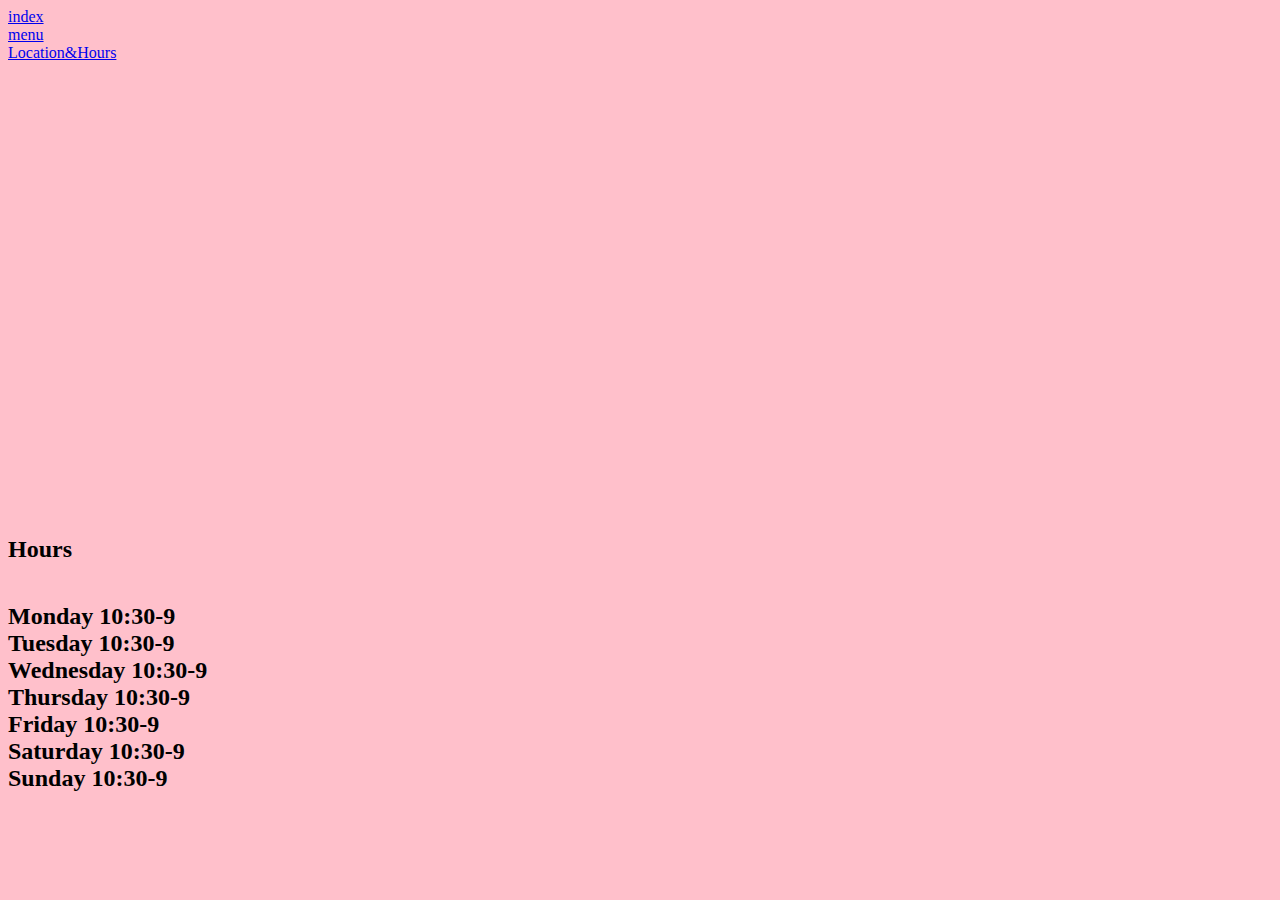
==== location.html @ 3e164226 "First commit" ====
<!DOCTYPE HTML>
<html>
<link rel="stylesheet" href="styles/photacular.css" type="text/css">
<nav>
<li><a href="index.html">index</a></li>
<li><a href="menu.html">menu</a></li>
<li><a href="location.html">Location&Hours</a></li>
</nav>
<body>
  <iframe
    width="600"
    height="450"
    frameborder="0" style="border:0"
    src="https://www.google.com/maps/embed/v1/place?key=AIzaSyDEOIZZ0Os0geBTlVRK-EXhpgoXA3HC1lk&q=1500+Broadway,Millbrae+CA" allowfullscreen>
  </iframe>
  <h2>Hours</h2>
  <div class="hours">
  <h2>Monday 10:30-9<br>
      Tuesday 10:30-9<br>
      Wednesday 10:30-9<br>
      Thursday 10:30-9<br>
      Friday 10:30-9<br>
      Saturday 10:30-9<br>
      Sunday 10:30-9<br>
    </h2>
  </div>
</body>
</html>
---- styles/photacular.css ----
.Pho{
  display:inline-block;
  float: right;
}

h1{
  color:black;
  text-align: center;
  text-decoration: underline;
}

body{
  background: pink;
}

/*img{
  position: absolute;
     top: 0px;
     right: 0px;
margin: 600px;
display: inline-block;
}*/
img{
  width: 100%;
}
.pho1 img{
  max-width: 400px;
  float: right;
  font:bold;

}
.pho1 li{
  clear: right;
  font-family: 'Yatra One', cursive;
}
.hours{
  display: inline-block;
}
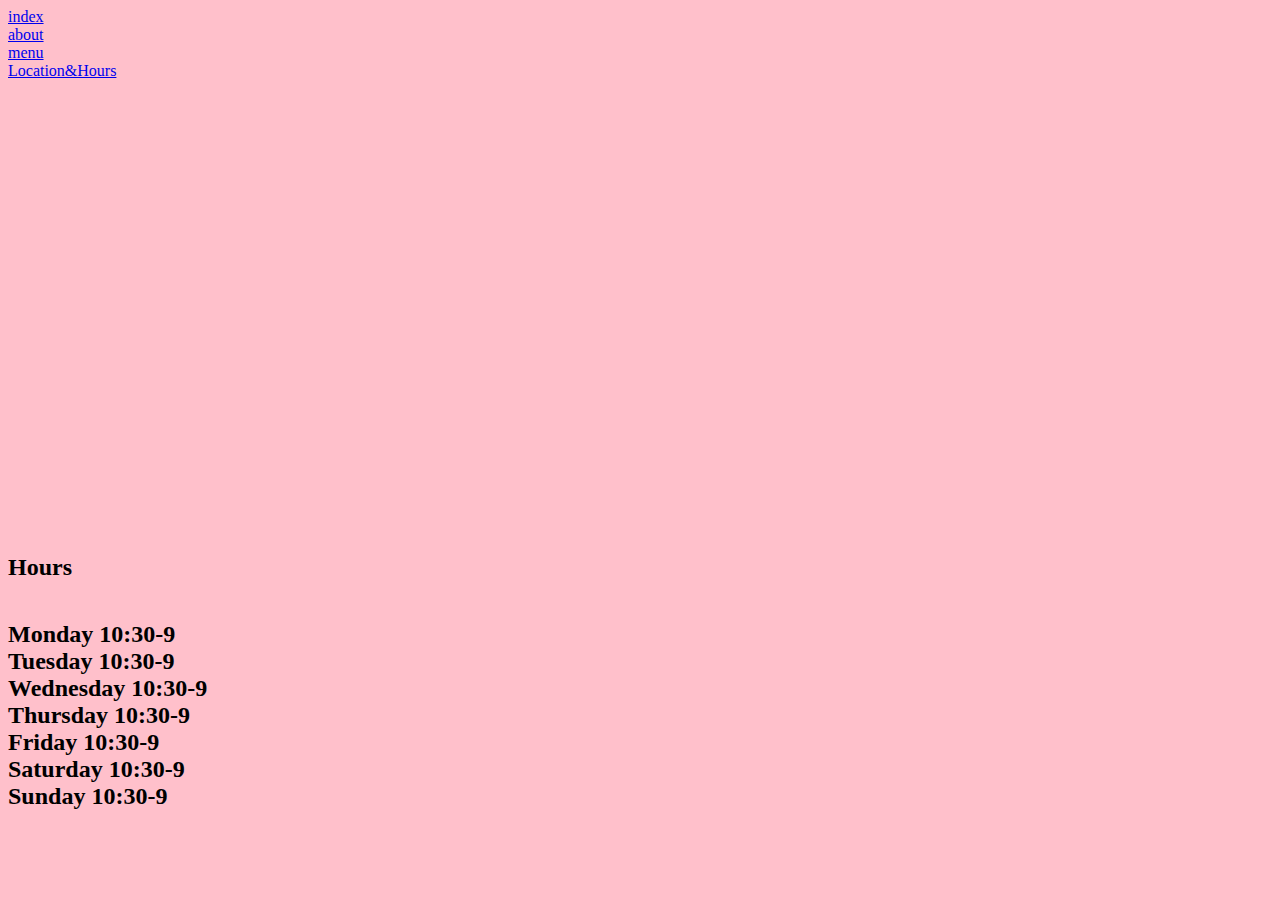
==== commit be5548d7: "location & menu" ====
--- a/location.html
+++ b/location.html
@@ -3,6 +3,7 @@
 <link rel="stylesheet" href="styles/photacular.css" type="text/css">
 <nav>
 <li><a href="index.html">index</a></li>
+<li><a href="index.html#About-me">about</a></li>
 <li><a href="menu.html">menu</a></li>
 <li><a href="location.html">Location&Hours</a></li>
 </nav>
